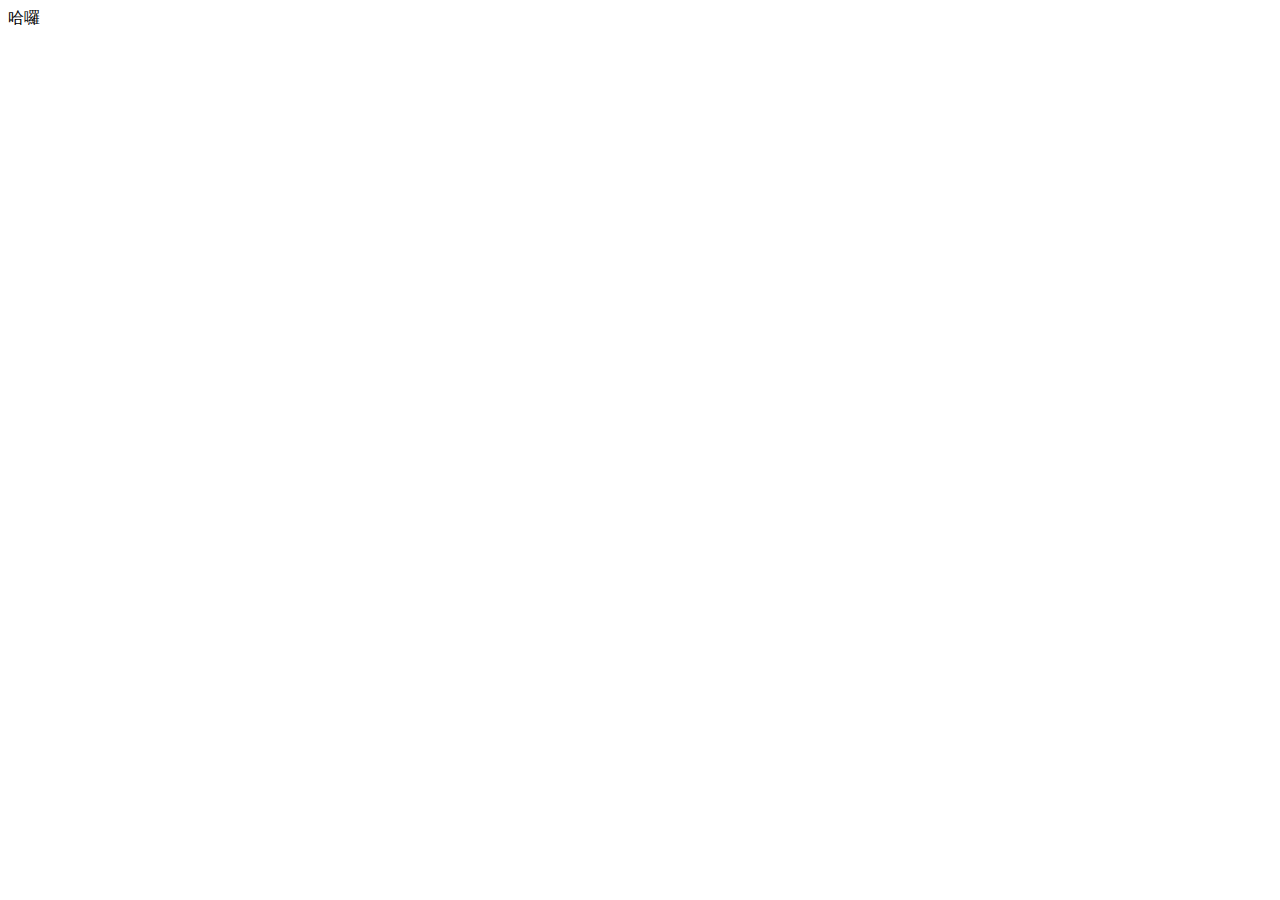
==== index.html @ 0255c14f "Add files via upload" ====
<!DOCTYPE html>
<html lang="en">
<head>
    <meta charset="UTF-8">
    <meta name="viewport" content="width=, initial-scale=1.0">
    <meta http-equiv="X-UA-Compatible" content="ie=edge">
    <title>Document</title>
</head>
<body>
    哈囉
</body>
</html>
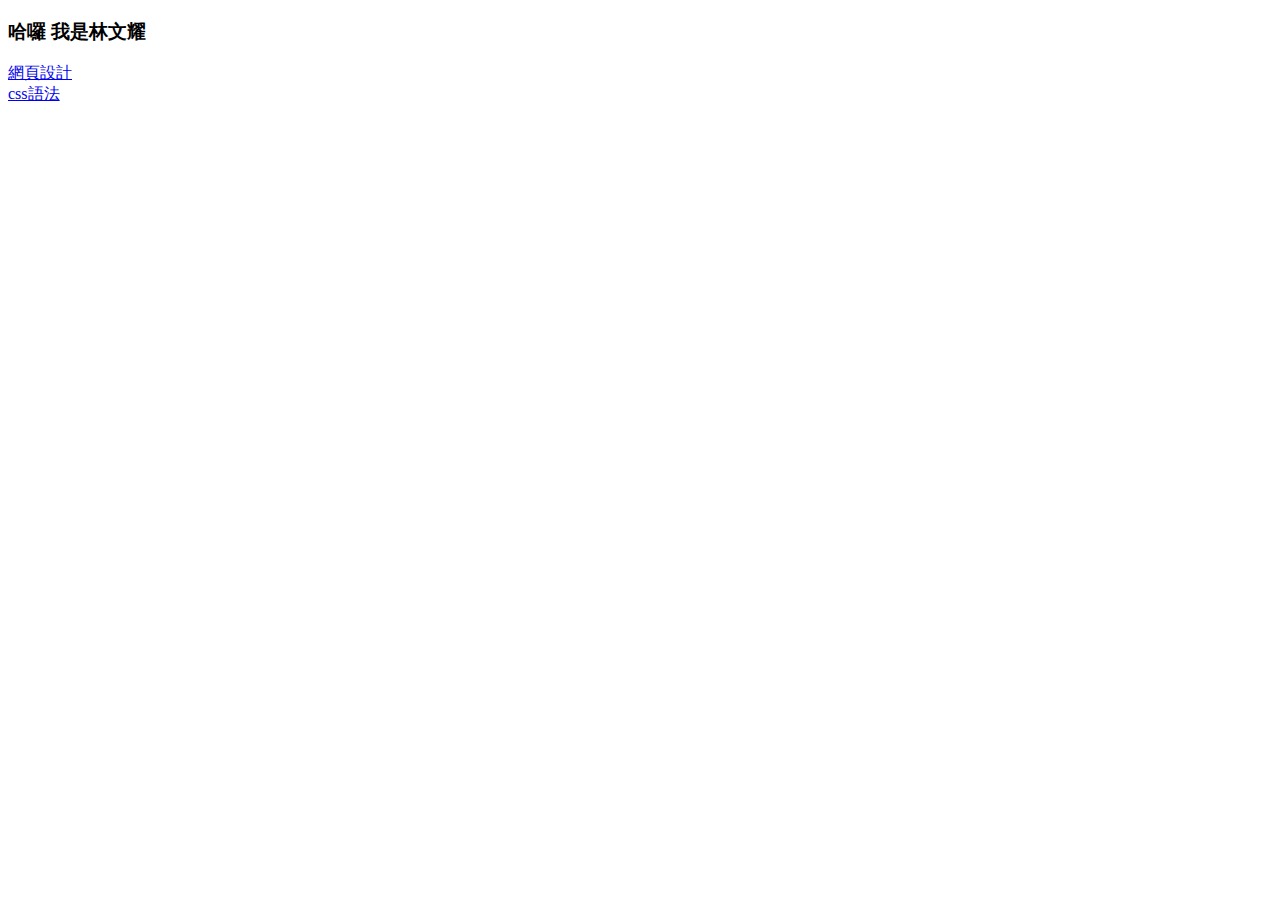
==== commit a2cdcf94: "Add files via upload" ====
--- a/index.html
+++ b/index.html
@@ -4,9 +4,12 @@
     <meta charset="UTF-8">
     <meta name="viewport" content="width=, initial-scale=1.0">
     <meta http-equiv="X-UA-Compatible" content="ie=edge">
-    <title>Document</title>
+    <title>2019/9/20java上課內容</title>
 </head>
 <body>
-    哈囉
+    <h3>哈囉  我是林文耀</h3>
+    <a href="https://linyork88.github.io/CSS/網頁.html">網頁設計</a>
+    <br/>
+    <a href="https://linyork88.github.io/CSS/css.html">css語法</a>
 </body>
 </html>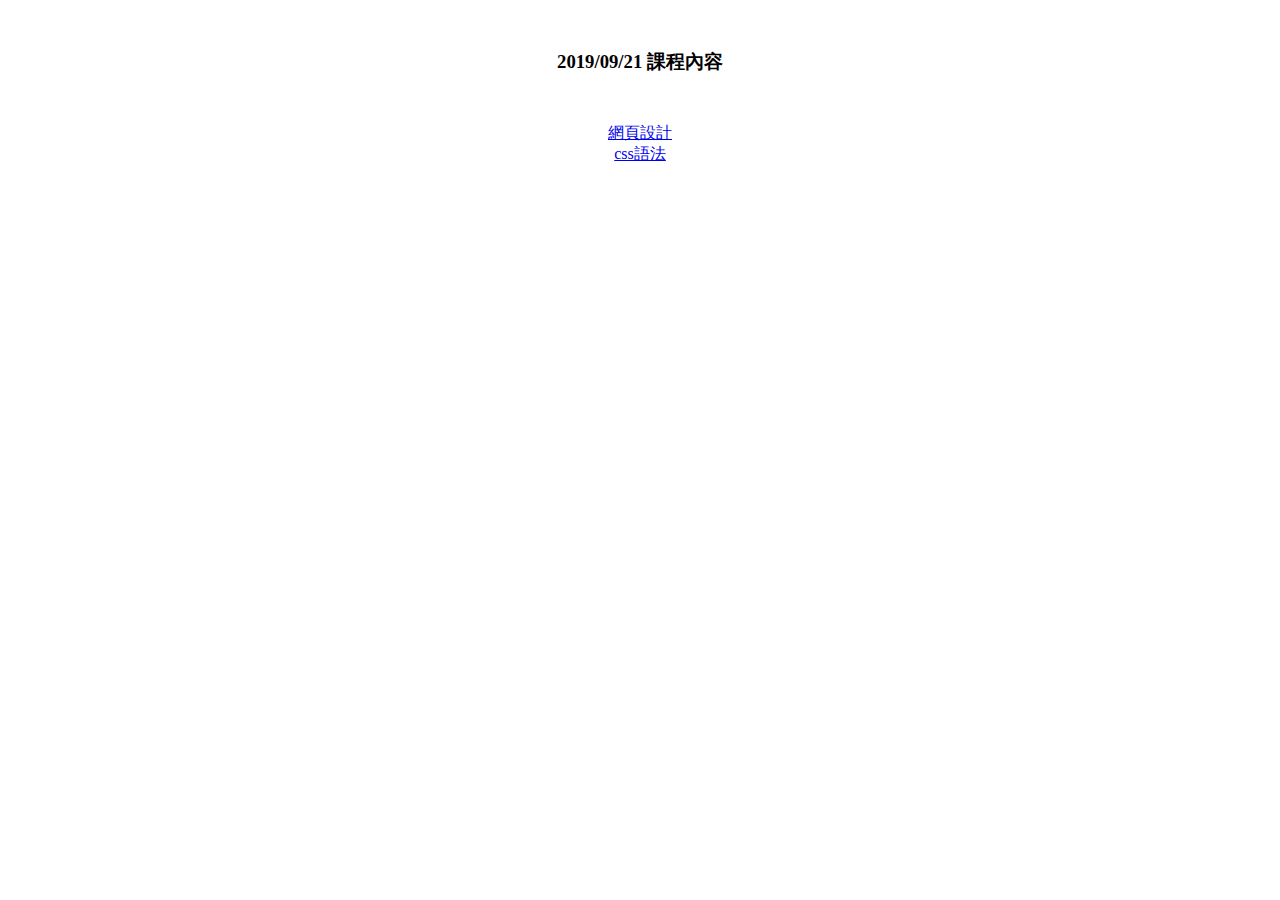
==== commit a22aabaa: "Add files via upload" ====
--- a/index.html
+++ b/index.html
@@ -4,12 +4,15 @@
     <meta charset="UTF-8">
     <meta name="viewport" content="width=, initial-scale=1.0">
     <meta http-equiv="X-UA-Compatible" content="ie=edge">
-    <title>2019/9/20java上課內容</title>
+    <title>文耀的學程式之旅</title>
 </head>
-<body>
-    <h3>哈囉  我是林文耀</h3>
+<body style="margin:0px">
+    <div style="padding-top:30px;padding-bottom:30px;text-align:center;font: size 20;px;font-weight:bold">
+        <h3>2019/09/21 課程內容</h3></div>
+    <div style="text-align:center">
     <a href="https://linyork88.github.io/CSS/網頁.html">網頁設計</a>
     <br/>
     <a href="https://linyork88.github.io/CSS/css.html">css語法</a>
+    </div>
 </body>
 </html>